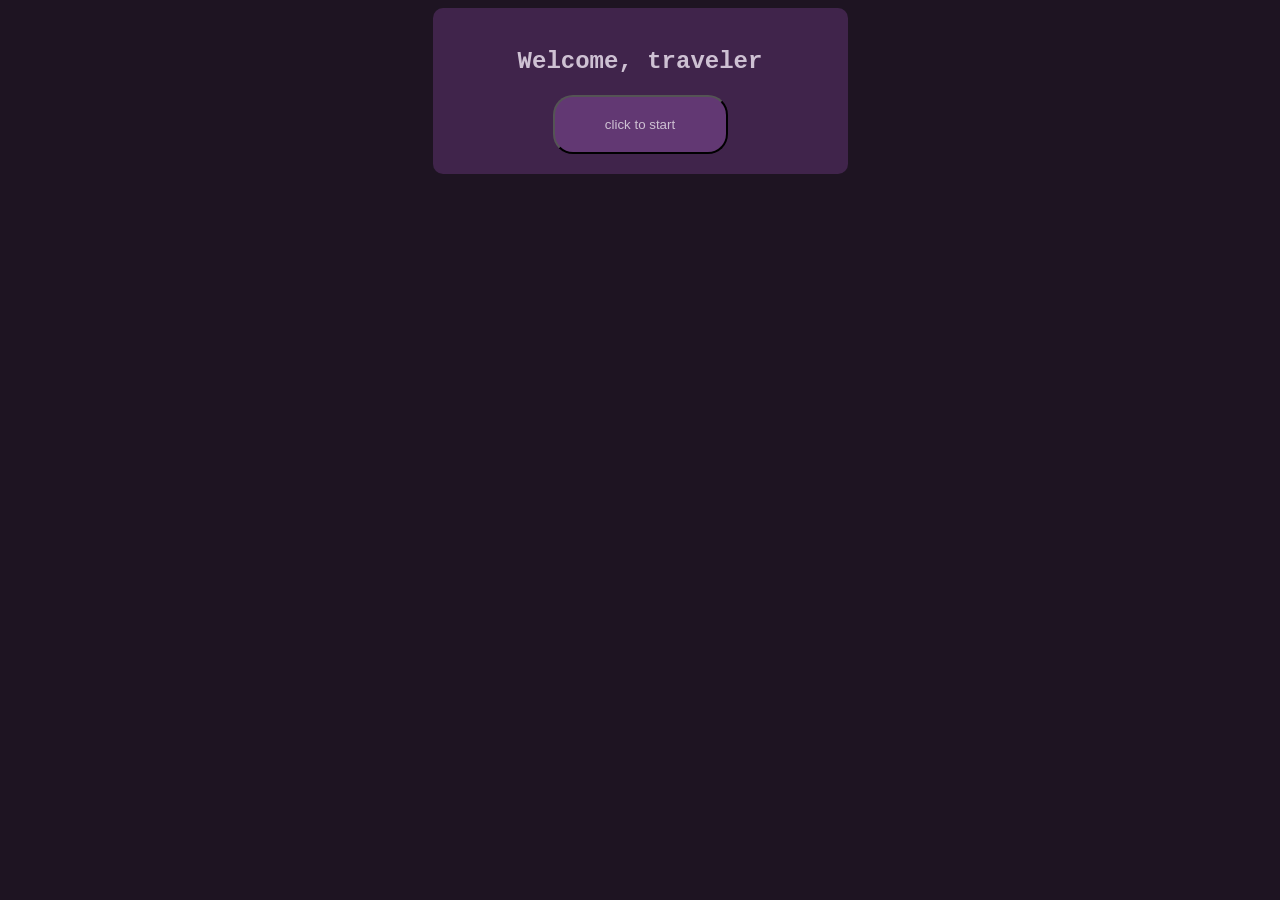
==== index.html @ 341842c8 "gameStart()" ====
<!DOCTYPE html>
<html lang="en">
<head>
    <meta charset="UTF-8">
    <meta name="viewport" content="width=device-width, initial-scale=1.0">
    <title>Document</title>
    <link rel="stylesheet" href="style.css">
</head>
<body>
    <div class="main">
        <h2 id="welcome"></h2>
        <button id="start_btn" onclick=gameStart()>click to start</button>
    </div>
    <script defer src="script.js"></script>
</body>
</html>
---- style.css ----
body {
    background-color: #1e1422;
    margin: 50;
    padding: 50;
    font-family: "Courier New", Arial, sans-serif;
    display: flex;
    justify-content: center;
}

.main {
    background-color: #40244b;
    border-radius: 10px;
    width: 375px;
    max-width: 100%;
    overflow-y: auto;
    padding: 20px;
    color: #cec1d3;
    text-align: center;
}

button {
    background-color: #623873;
    border-radius: 20px;
    width: 175px;
    max-width: 100%;
    overflow-y: auto;
    padding: 20px;
    color: #cec1d3;
    display: block;
    margin: 0 auto;
    visibility: hidden;
}
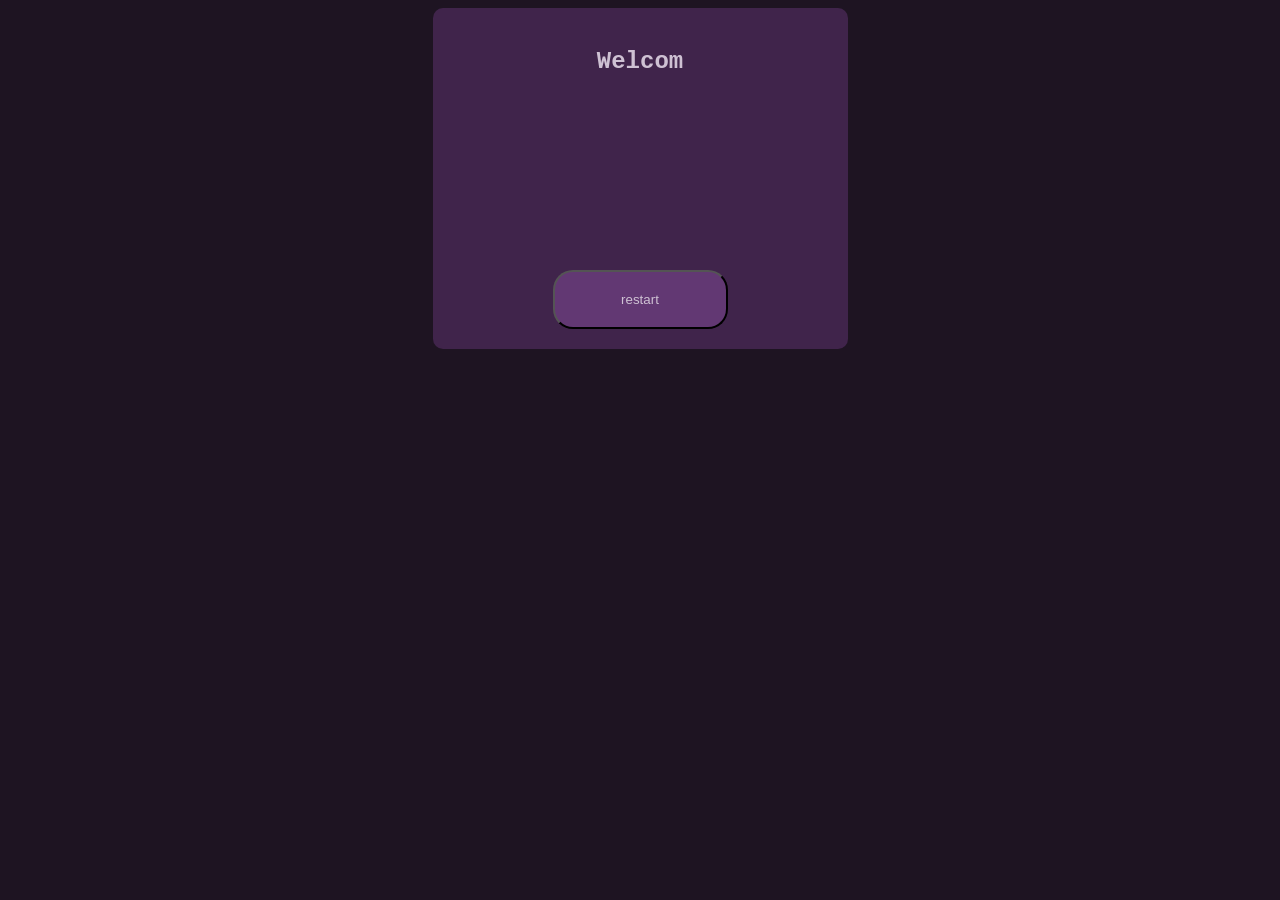
==== commit 041bd0ba: "Starting..." ====
--- a/index.html
+++ b/index.html
@@ -10,6 +10,13 @@
     <div class="main">
         <h2 id="welcome"></h2>
         <button id="start_btn" onclick=gameStart()>click to start</button>
+        
+        <p id="text"></p>
+        <button class="choice" id="c1" onclick=village()>Follow the path</button>
+        <button class="choice" id="c2" onclick=cnt_forest()>Continue into the forest</button>
+
+
+        <button id="reset_btn" onclick=restart()>restart</button>
     </div>
     <script defer src="script.js"></script>
 </body>
--- a/style.css
+++ b/style.css
@@ -18,7 +18,7 @@
     text-align: center;
 }
 
-button {
+#start_btn, #reset_btn {
     background-color: #623873;
     border-radius: 20px;
     width: 175px;
@@ -28,5 +28,20 @@
     color: #cec1d3;
     display: block;
     margin: 0 auto;
+}
+
+#start_btn {
+    visibility: hidden;
+}
+
+.choice {
+    background-color: #623873;
+    border-radius: 20px;
+    width: 175px;
+    max-width: 100%;
+    overflow-y: auto;
+    color: #cec1d3;
+    margin: 0 auto;
+    height: 100px;
     visibility: hidden;
 }
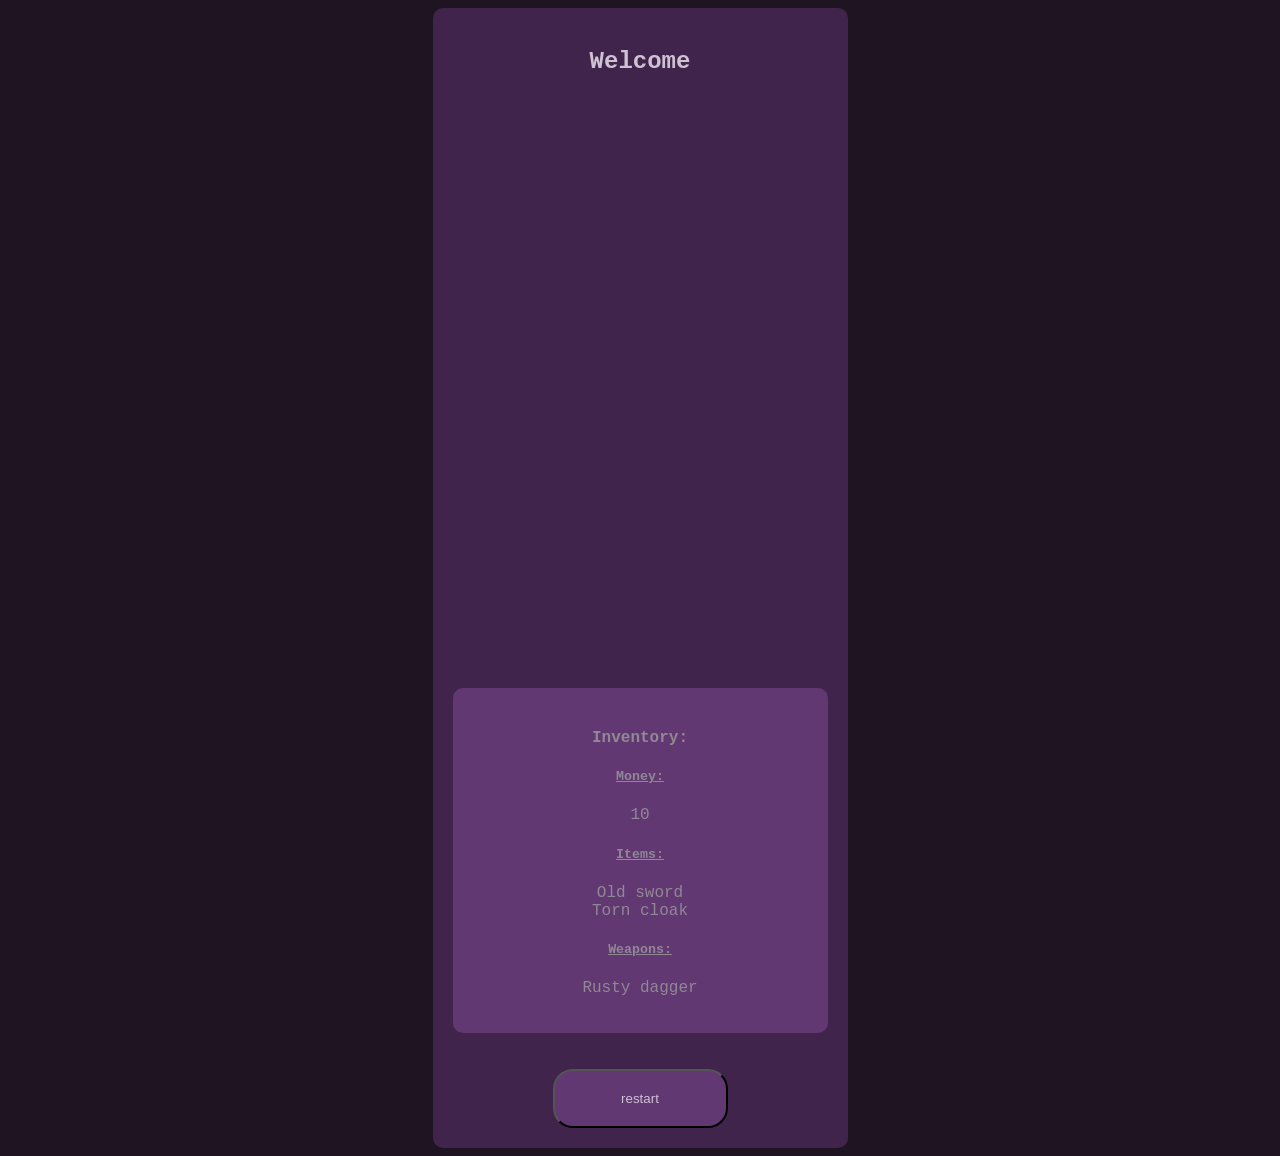
==== commit e3ae327e: "A bunch of new things :3" ====
--- a/index.html
+++ b/index.html
@@ -12,10 +12,39 @@
         <button id="start_btn" onclick=gameStart()>click to start</button>
         
         <p id="text"></p>
-        <button class="choice" id="c1" onclick=village()>Follow the path</button>
-        <button class="choice" id="c2" onclick=cnt_forest()>Continue into the forest</button>
+        <button class="choice" id="c1" onclick=enter_village()>Follow the path</button>
+        <button class="choice" id="c2" onclick=cont_forest()>Continue into the forest</button>
+
+        <button class="choice" id="c3" onclick=village()>Enter the village</button>
+        <button class="choice" id="c4" onclick=gameStart()>Return to the forest path</button>
+
+        <button class="choice" id="c5" onclick=square()>Go to the main square</button>
+        <button class="choice" id="c6" onclick=market()>Go to the market</button>
+        <button class="choice" id="c7" onclick=inn()>Go to the inn</button>
+        
 
 
+        <button class="choice" id="s1">Pick it up</button>
+        <button class="choice" id="s2">Don't pick it up</button>
+        
+        <br><br>
+        <div class="inv">
+            <h4>Inventory:</h4>
+
+            <h5 class="invh5">Money:</h5>
+            <p id="money">0</p>
+
+            <h5 class="invh5">Items:</h5>
+            <p id="inv_items">
+                
+            </p>
+
+            <h5 class="invh5">Weapons:</h5>
+            <p id="inv_weapons">
+                
+            </p>
+        </div>
+        <br><br>
         <button id="reset_btn" onclick=restart()>restart</button>
     </div>
     <script defer src="script.js"></script>
--- a/style.css
+++ b/style.css
@@ -44,4 +44,23 @@
     margin: 0 auto;
     height: 100px;
     visibility: hidden;
+}
+
+.inv {
+    background-color: #623873;
+    border-radius: 10px;
+    max-width: 100%;
+    overflow-y: auto;
+    padding: 20px;
+    color: #908894;
+    text-align: center;
+}
+
+.inv:hover {
+   border: #1e1422 solid 2px;
+    color: #cec1d3;
+}
+
+.invh5 {
+    text-decoration-line: underline;
 }
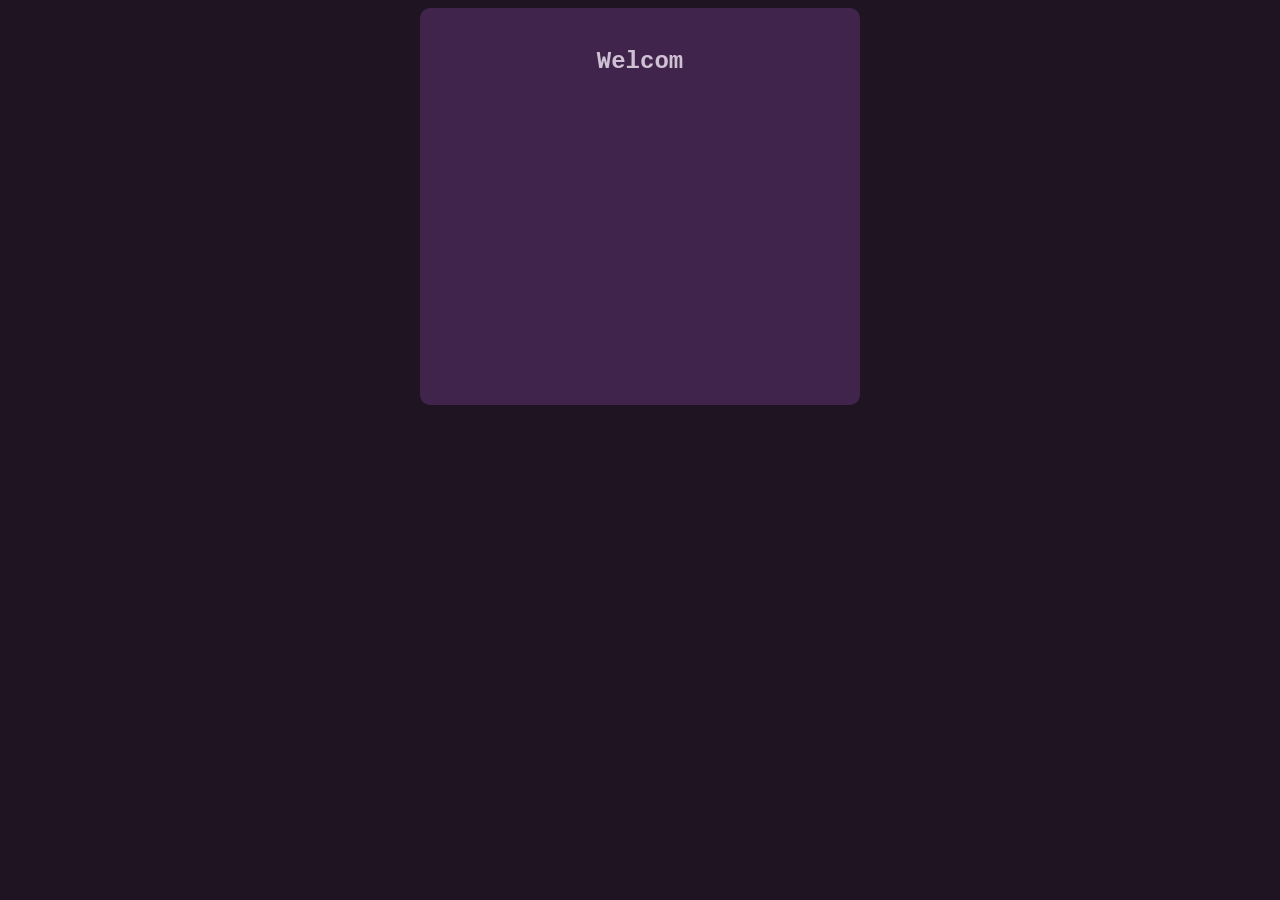
==== commit 8b70965a: "Fixed some CSS, added more progress saving, and fixed the "surprise" function (now it SHOULD only wo" ====
--- a/index.html
+++ b/index.html
@@ -9,30 +9,37 @@
 <body>
     <div class="main">
         <h2 id="welcome"></h2>
-        <button id="start_btn" onclick=gameStart()>click to start</button>
         
         <p id="text"></p>
-        <button class="choice" id="c1" onclick=enter_village()>Follow the path</button>
-        <button class="choice" id="c2" onclick=cont_forest()>Continue into the forest</button>
+        <br>
 
-        <button class="choice" id="c3" onclick=village()>Enter the village</button>
-        <button class="choice" id="c4" onclick=gameStart()>Return to the forest path</button>
-
-        <button class="choice" id="c5" onclick=square()>Go to the main square</button>
-        <button class="choice" id="c6" onclick=market()>Go to the market</button>
-        <button class="choice" id="c7" onclick=inn()>Go to the inn</button>
-        
+        <div class="choice-container">
+            <button id="start_btn" onclick=gameStart()>click to start</button>
 
 
-        <button class="choice" id="s1">Pick it up</button>
-        <button class="choice" id="s2">Don't pick it up</button>
+            <button class="choice" id="c1" onclick=enter_village()>Follow the path</button>
+            <button class="choice" id="c2" onclick=cont_forest()>Continue into the forest</button>
+
+            <button class="choice" id="c3" onclick=village()>Enter the village</button>
+            <button class="choice" id="c4" onclick=gameStart()>Return to the forest</button>
+
+            <button class="choice" id="c5" onclick=square()>Go to the main square</button>
+            <button class="choice" id="c6" onclick=market()>Go to the market</button>
+            <button class="choice" id="c7" onclick=inn()>Go to the inn</button>
+            
+
+
+            <button class="choice" id="s1">Pick it up</button>
+            <button class="choice" id="s2">Don't pick it up</button>
+
+        </div>
         
         <br><br>
-        <div class="inv">
-            <h4>Inventory:</h4>
+        <div class="inv" id="inv">
+            <h4>Your bag:</h4>
 
             <h5 class="invh5">Money:</h5>
-            <p id="money">0</p>
+            <p id="money"></p>
 
             <h5 class="invh5">Items:</h5>
             <p id="inv_items">
--- a/style.css
+++ b/style.css
@@ -10,12 +10,17 @@
 .main {
     background-color: #40244b;
     border-radius: 10px;
-    width: 375px;
+    width: 400px;
     max-width: 100%;
     overflow-y: auto;
     padding: 20px;
     color: #cec1d3;
     text-align: center;
+}
+
+.text {
+    max-height: 150px;
+    overflow-y: auto;
 }
 
 #start_btn, #reset_btn {
@@ -28,10 +33,7 @@
     color: #cec1d3;
     display: block;
     margin: 0 auto;
-}
-
-#start_btn {
-    visibility: hidden;
+    display: none;
 }
 
 .choice {
@@ -41,9 +43,16 @@
     max-width: 100%;
     overflow-y: auto;
     color: #cec1d3;
-    margin: 0 auto;
-    height: 100px;
-    visibility: hidden;
+    display: none;
+}
+
+.choice-container {
+    display: flex;
+    gap: 10px;
+    justify-content: center;
+    flex-wrap: wrap;
+    min-height: 200px;
+    align-items: flex-start;
 }
 
 .inv {
@@ -54,6 +63,7 @@
     padding: 20px;
     color: #908894;
     text-align: center;
+    display: none;
 }
 
 .inv:hover {
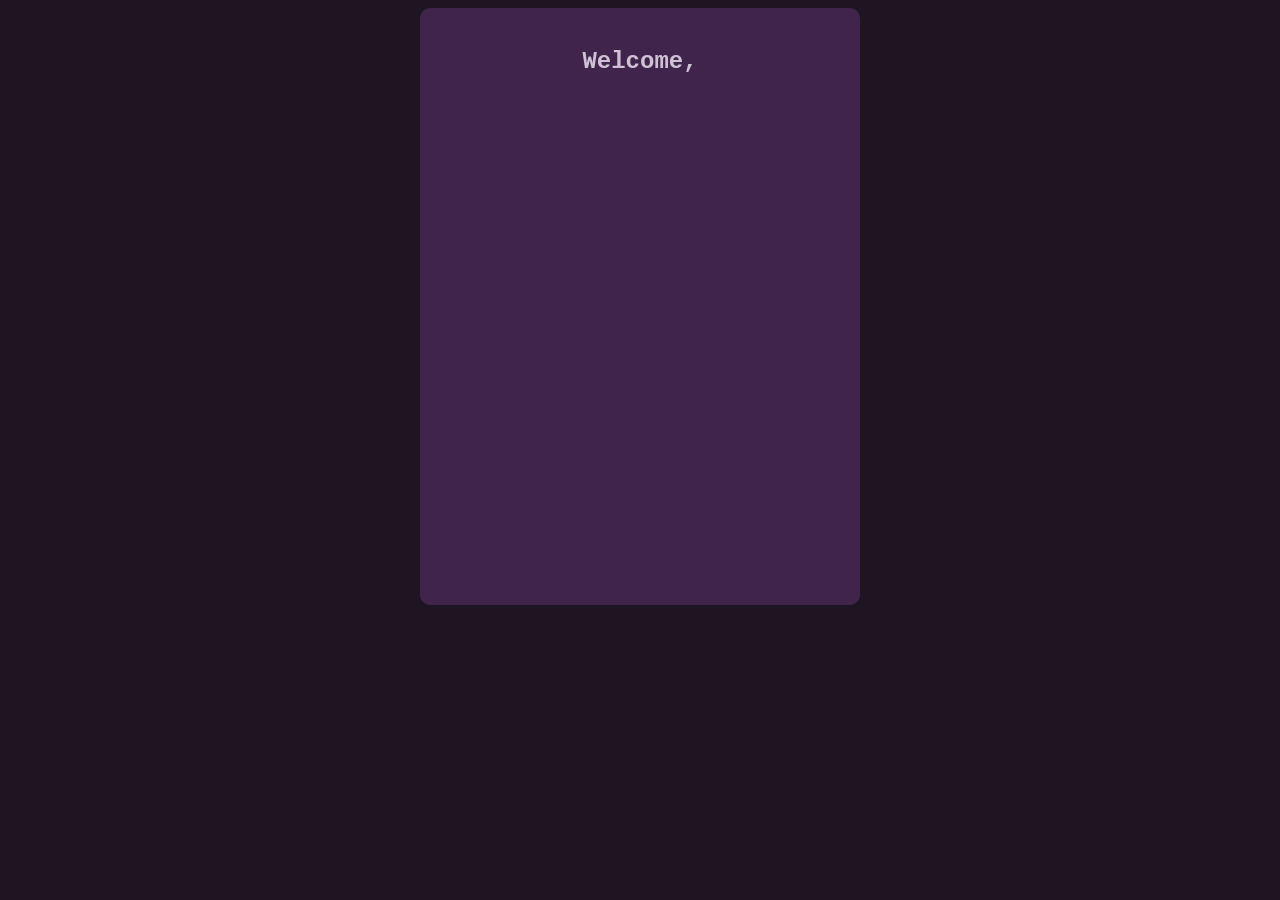
==== commit 5e19c7ac: "Deactivated functions that aren't working yet." ====
--- a/index.html
+++ b/index.html
@@ -10,7 +10,9 @@
     <div class="main">
         <h2 id="welcome"></h2>
         
+        <div class="container">
         <p id="text"></p>
+        </div>
         <br>
 
         <div class="choice-container">
@@ -18,7 +20,7 @@
 
 
             <button class="choice" id="c1" onclick=enter_village()>Follow the path</button>
-            <button class="choice" id="c2" onclick=cont_forest()>Continue into the forest</button>
+            <button class="choice inactive" id="c2" onclick=cont_forest()>Continue into the forest</button>
 
             <button class="choice" id="c3" onclick=village()>Enter the village</button>
             <button class="choice" id="c4" onclick=gameStart()>Return to the forest</button>
--- a/style.css
+++ b/style.css
@@ -55,6 +55,10 @@
     align-items: flex-start;
 }
 
+.container {
+    min-height: 200px;
+}
+
 .inv {
     background-color: #623873;
     border-radius: 10px;
@@ -73,4 +77,10 @@
 
 .invh5 {
     text-decoration-line: underline;
+}
+
+
+.inactive {
+    opacity: 0.5;
+    cursor: not-allowed;
 }
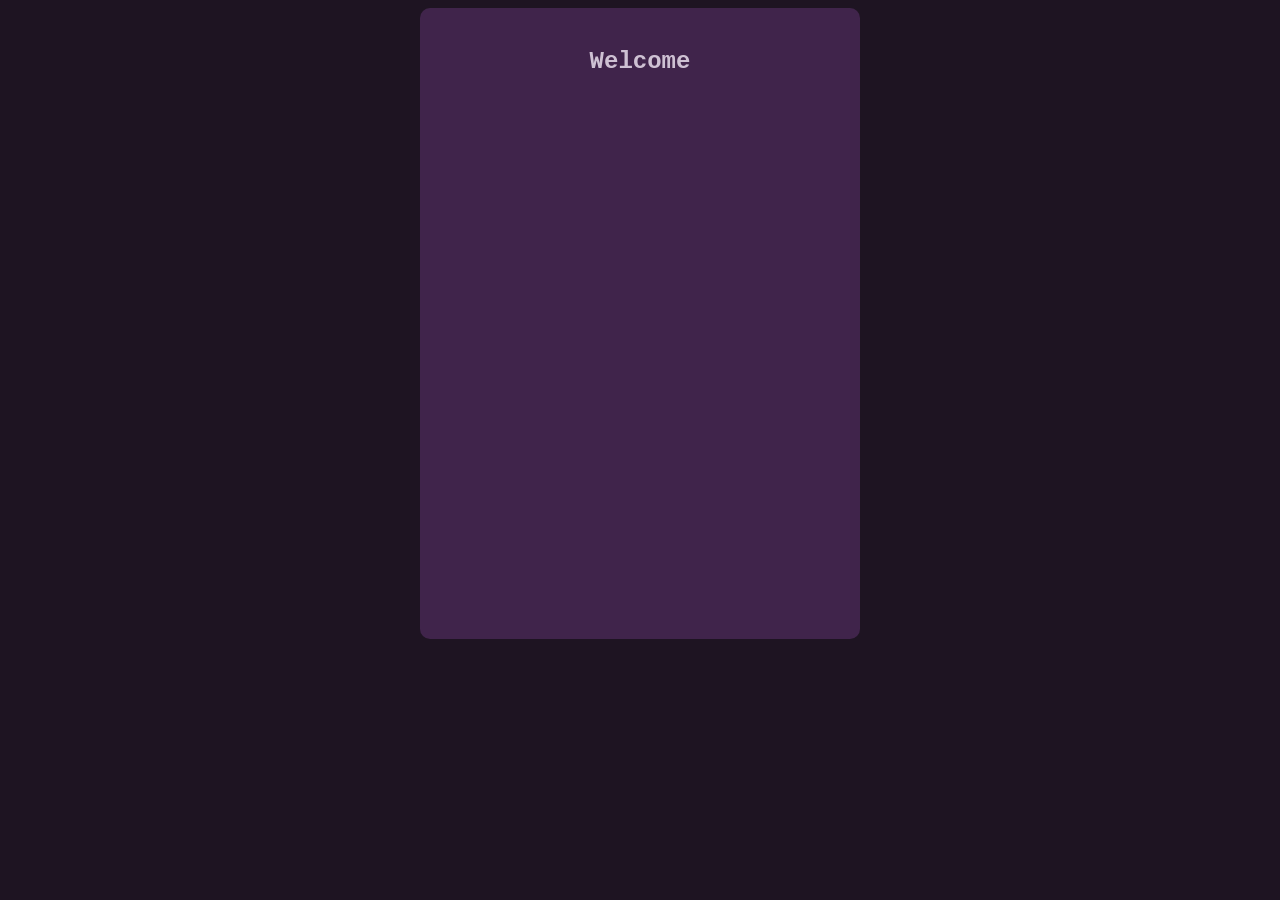
==== commit 32faced2: "Added stats and stamina decreases when you move to a new location" ====
--- a/index.html
+++ b/index.html
@@ -19,16 +19,25 @@
             <button id="start_btn" onclick=gameStart()>click to start</button>
 
 
+
             <button class="choice" id="c1" onclick=enter_village()>Follow the path</button>
             <button class="choice inactive" id="c2" onclick=cont_forest()>Continue into the forest</button>
+
 
             <button class="choice" id="c3" onclick=village()>Enter the village</button>
             <button class="choice" id="c4" onclick=gameStart()>Return to the forest</button>
 
+
             <button class="choice" id="c5" onclick=square()>Go to the main square</button>
-            <button class="choice" id="c6" onclick=market()>Go to the market</button>
-            <button class="choice" id="c7" onclick=inn()>Go to the inn</button>
+                <button class="choice inactive" id="c51" onclick=group()>Go to the chatting group of people</button>
+                <button class="choice inactive" id="c52" onclick=bench()>Sit down on the bench next to the reading person</button>
+                <button class="choice inactive" id="c53" onclick=bard()>Listen to the bard's rhymes</button>
             
+                <button class="choice inactive" id="c6" onclick=market()>Go to the market</button>
+            <button class="choice inactive" id="c7" onclick=inn()>Go to the inn</button>
+            
+
+
 
 
             <button class="choice" id="s1">Pick it up</button>
@@ -37,21 +46,31 @@
         </div>
         
         <br><br>
+        <p class="alert" id="stamina-alert"></p>
+
+        <div class="inv" id="stats">
+            <h4>Your stats</h4>
+
+            <div class="stats-content" id="stats-cont">
+                <h5 class="invh5">Health</h5>
+                <p id="health"></p>
+
+                <h5 class="invh5">Stamina</h5>
+                <p id="stamina"></p>
+            </div>
+        </div>
+        <br>
+
         <div class="inv" id="inv">
-            <h4>Your bag:</h4>
+            <h4>Your bag</h4>
 
-            <h5 class="invh5">Money:</h5>
-            <p id="money"></p>
+            <div class="inv-content" id="inv-cont">
+                <h5 class="invh5">Money</h5>
+                <p id="money"></p>
 
-            <h5 class="invh5">Items:</h5>
-            <p id="inv_items">
-                
-            </p>
-
-            <h5 class="invh5">Weapons:</h5>
-            <p id="inv_weapons">
-                
-            </p>
+                <h5 class="invh5">Items</h5>
+                <p id="inv_items"></p>
+            </div>
         </div>
         <br><br>
         <button id="reset_btn" onclick=restart()>restart</button>
--- a/style.css
+++ b/style.css
@@ -70,10 +70,10 @@
     display: none;
 }
 
-.inv:hover {
-   border: #1e1422 solid 2px;
-    color: #cec1d3;
+.inv-content, .stats-content {
+    display: none;
 }
+
 
 .invh5 {
     text-decoration-line: underline;
@@ -83,4 +83,9 @@
 .inactive {
     opacity: 0.5;
     cursor: not-allowed;
+}
+
+
+.alert {
+    color: red;
 }
